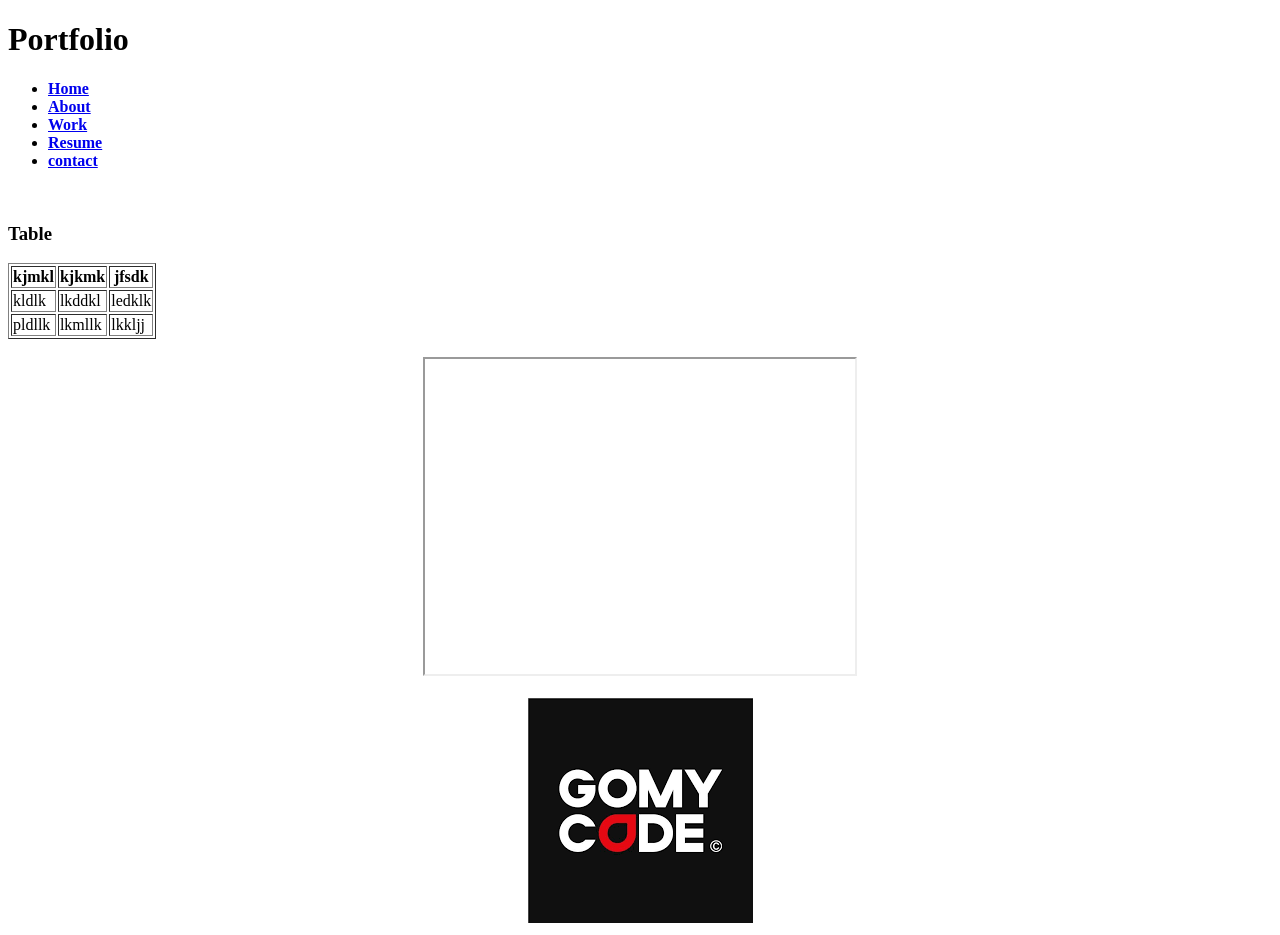
==== index.html @ 2ed5404e "awal test" ====
<!DOCTYPE html>
<html>
  <head>  
		<title> Amani Mbarki </title>
    <link rel="stylesheet" href="C:\Users\Media House\Desktop\gomycode\style.css"
  </head>
    <body>
      <h1> Portfolio </h1>
      <ul>
        <li><a href="C:\Users\Media House\Desktop\gomycode\home.html"><b>Home</b></a></li>
        <li><a href="C:\Users\Media House\Desktop\gomycode\about.html"><b>About</b></a></li>
        <li><a href="C:\Users\Media House\Desktop\gomycode\work.html"><b>Work</b></a></li>
        <li><a href="C:\Users\Media House\Desktop\gomycode\resume.html"><b>Resume</b></a></li>
        <li><a href="C:\Users\Media House\Desktop\gomycode\contact.html"><b>contact</b></a></li>
      </ul>
    <br>
    <div class="table">
    <h3>Table</h3>
       <table border="1">
         <tr>
           <th>kjmkl</th>
           <th>kjkmk</th>
           <th>jfsdk</th>
         </tr>
         <tr>
           <td>kldlk</td>
           <td>lkddkl</td>
           <td>ledklk</td>
         </tr>
         <tr>
           <td>pldllk</td>
           <td>lkmllk</td>
           <td>lkkljj</td>
         </tr>
       </table>
      </div>
      <br>
      <div align="center">
      <iframe class="vd"
      width="430"
      height="315"
      src="https://www.youtube.com/embed/cpP-fCo8Dn4"></iframe>
    </div>

      <br>
       <div align="center">
      <img src="gomycode.png">
    </div>
  </body>
</html>
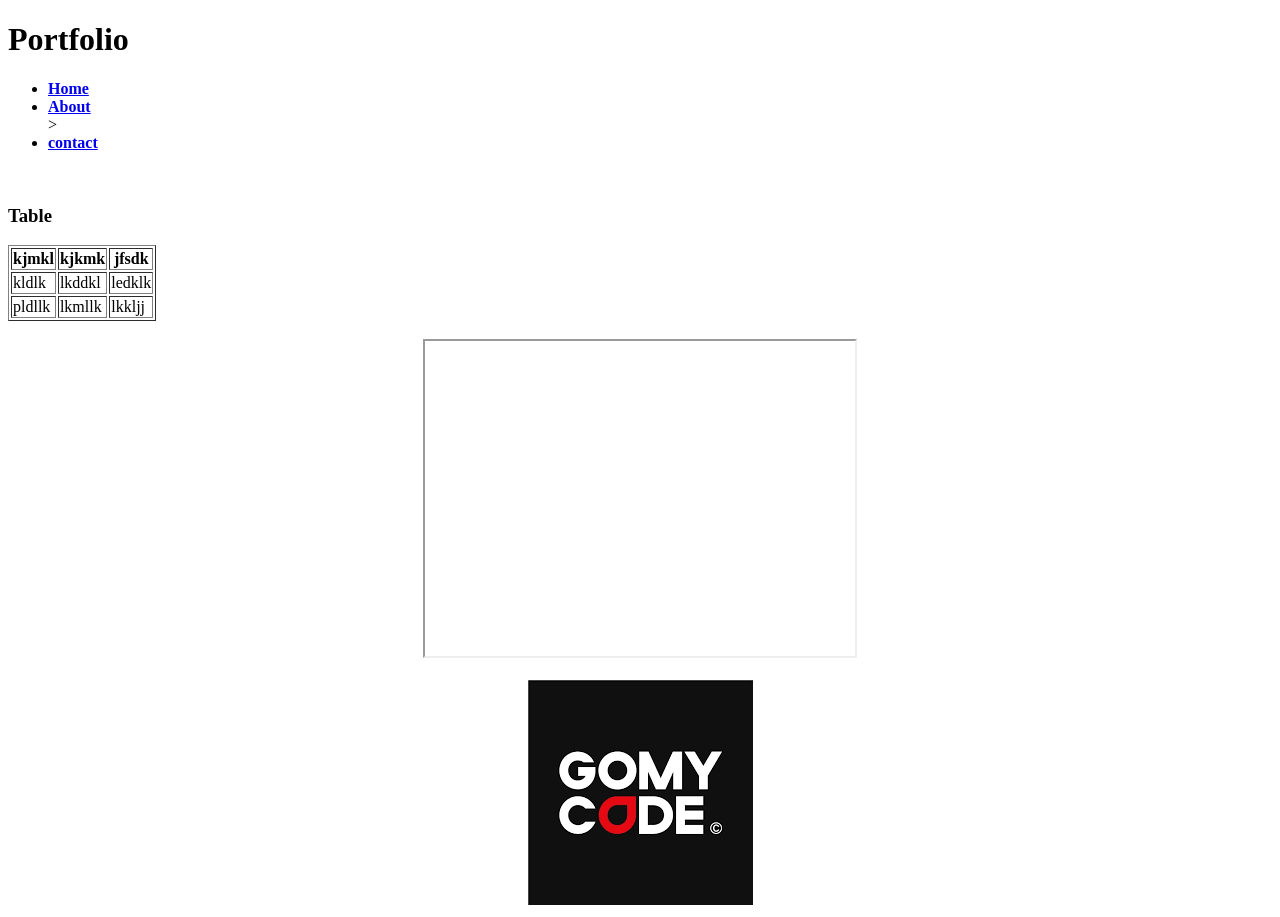
==== commit dccf8f32: "zedna 7aja w fasa5na 7ajet" ====
--- a/index.html
+++ b/index.html
@@ -8,9 +8,7 @@
       <h1> Portfolio </h1>
       <ul>
         <li><a href="C:\Users\Media House\Desktop\gomycode\home.html"><b>Home</b></a></li>
-        <li><a href="C:\Users\Media House\Desktop\gomycode\about.html"><b>About</b></a></li>
-        <li><a href="C:\Users\Media House\Desktop\gomycode\work.html"><b>Work</b></a></li>
-        <li><a href="C:\Users\Media House\Desktop\gomycode\resume.html"><b>Resume</b></a></li>
+        <li><a href="C:\Users\Media House\Desktop\gomycode\about.html"><b>About</b></a></li>>
         <li><a href="C:\Users\Media House\Desktop\gomycode\contact.html"><b>contact</b></a></li>
       </ul>
     <br>
